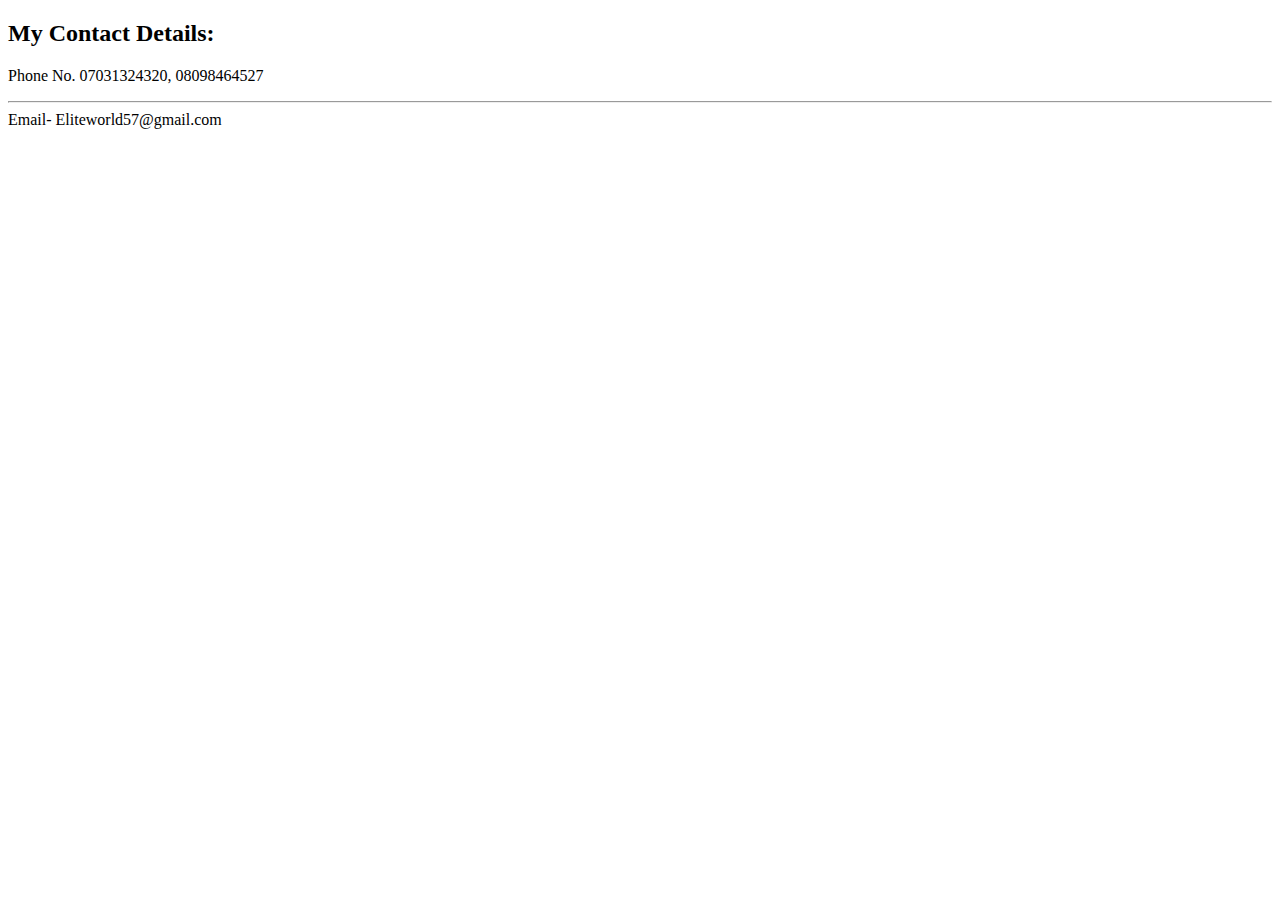
==== contact-me.html @ dcb31d0e "Add files via upload" ====
<!DOCTYPE html>
<html lang="en">
<head>
  <meta charset="UTF-8">
  <meta http-equiv="X-UA-Compatible" content="IE=edge">
  <meta name="viewport" content="width=device-width, initial-scale=1.0">
  <title>My Resume</title>
</head>
<body>
  <h2>
    My Contact Details:
  </h2>
  <p>
    Phone  No. 07031324320, 08098464527<br><hr> 
    Email- Eliteworld57@gmail.com
  </p>
  
</body>
</html>
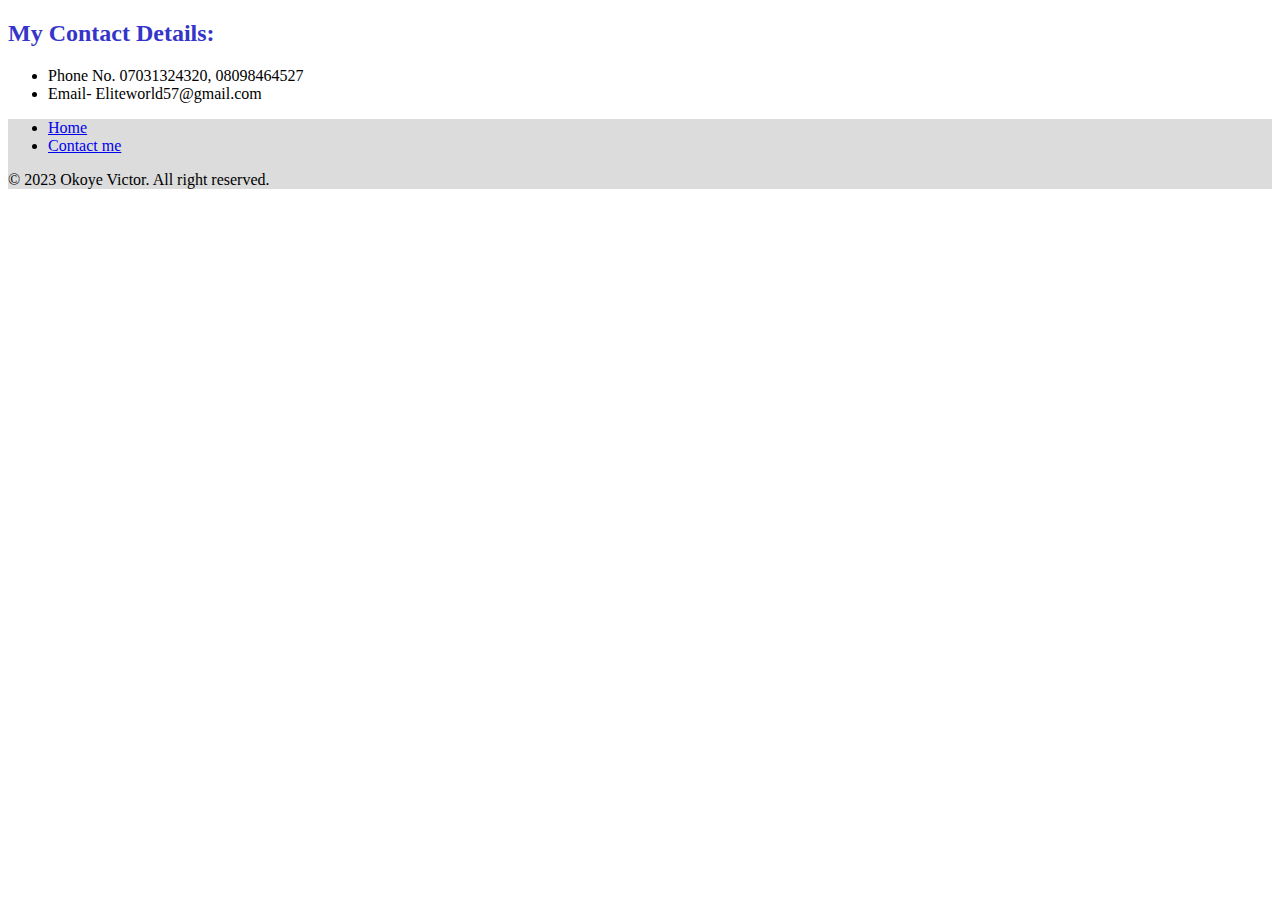
==== commit f26241c0: "Add files via upload" ====
--- a/contact-me.html
+++ b/contact-me.html
@@ -5,15 +5,31 @@
   <meta http-equiv="X-UA-Compatible" content="IE=edge">
   <meta name="viewport" content="width=device-width, initial-scale=1.0">
   <title>My Resume</title>
+  <link href="https://cdn.jsdelivr.net/npm/bootstrap@5.3.0/dist/css/bootstrap.min.css" rel="stylesheet" integrity="sha384-9ndCyUaIbzAi2FUVXJi0CjmCapSmO7SnpJef0486qhLnuZ2cdeRhO02iuK6FUUVM" crossorigin="anonymous">
+  <link rel="stylesheet" href="./Resume.css">
 </head>
 <body>
-  <h2>
-    My Contact Details:
-  </h2>
-  <p>
-    Phone  No. 07031324320, 08098464527<br><hr> 
-    Email- Eliteworld57@gmail.com
-  </p>
+  <div class="container py-5">
+    <h2 class="text-body-emphasis"> <span>My Contact Details:</span></h2>
+    <p class="col-lg-8 mx-auto lead">
+      <ul>
+        <li>Phone  No. 07031324320, 08098464527<br> </li>
+        <li>Email- Eliteworld57@gmail.com</li>
+      </ul>
+      </p>
+  </div>
+
+  <section class="footer" id="gradient-background">
+    <div class="container">
+      <footer class="pb-3 mb-4">
+        <ul class="nav justify-content-center border-bottom pb-3 mb-3">
+          <li class="nav-item"><a href="./index.html" class="nav-link px-2 text-body-secondary">Home</a></li>
+          <li class="nav-item"><a href="./contact-me.html" class="nav-link px-2 text-body-secondary">Contact me</a></li>
+        </ul>
+        <p class="text-center text-body-secondary">© 2023 Okoye Victor. All right reserved.</p>
+      </footer>
+    </div>
+  </section>
   
 </body>
 </html>--- a/Resume.css
+++ b/Resume.css
@@ -0,0 +1,15 @@
+#gradient-background {
+    background-color: gainsboro;
+    background-size: 180% 180%;
+    animation: gradient-animation 18s ease infinite;
+  }
+
+
+
+
+.profile-pix{
+    border-radius: 50%;
+}
+span{
+    color: rgb(53, 53, 201);
+}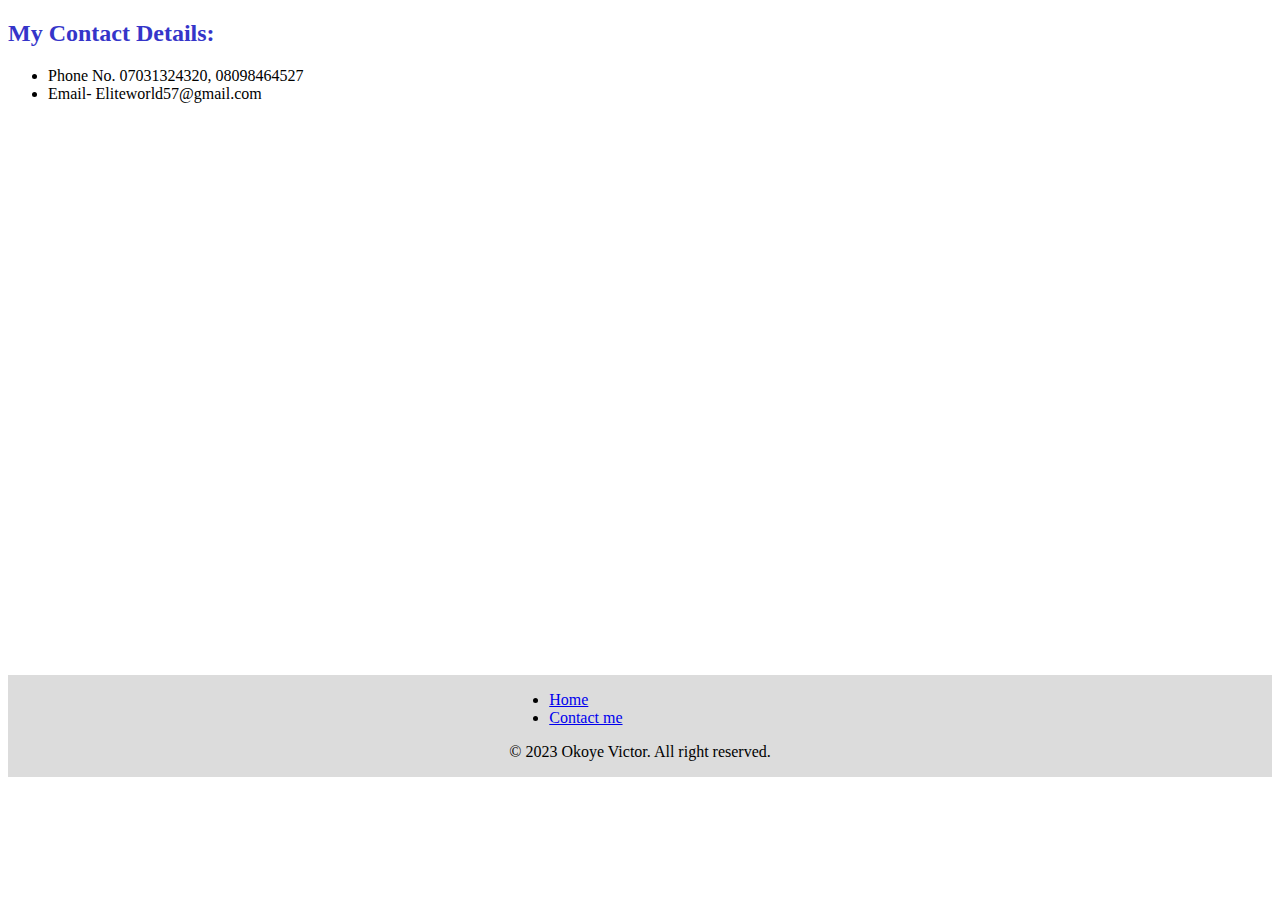
==== commit c9c0da2b: "Add files via upload" ====
--- a/contact-me.html
+++ b/contact-me.html
@@ -9,7 +9,7 @@
   <link rel="stylesheet" href="./Resume.css">
 </head>
 <body>
-  <div class="container py-5">
+  <div class="container-1 pb-5">
     <h2 class="text-body-emphasis"> <span>My Contact Details:</span></h2>
     <p class="col-lg-8 mx-auto lead">
       <ul>
@@ -19,9 +19,9 @@
       </p>
   </div>
 
-  <section class="footer" id="gradient-background">
-    <div class="container">
-      <footer class="pb-3 mb-4">
+  <section class="footer1" id="gradient-background">
+    <div class="container4">
+      <footer class="pt-5 mt-1">
         <ul class="nav justify-content-center border-bottom pb-3 mb-3">
           <li class="nav-item"><a href="./index.html" class="nav-link px-2 text-body-secondary">Home</a></li>
           <li class="nav-item"><a href="./contact-me.html" class="nav-link px-2 text-body-secondary">Contact me</a></li>
--- a/Resume.css
+++ b/Resume.css
@@ -12,4 +12,31 @@
 }
 span{
     color: rgb(53, 53, 201);
-}+}
+
+.container3{
+    display: flex;
+    align-items: center;
+    justify-content: center;
+    height: 30vh;
+
+
+}
+
+.container4{
+    display: flex;
+    justify-content: center;
+    align-items: center; 
+
+
+}
+
+.container-1{
+    height: 70vh;
+    margin-bottom: 25px;
+    margin-top: 10px;
+   
+   
+   }
+
+
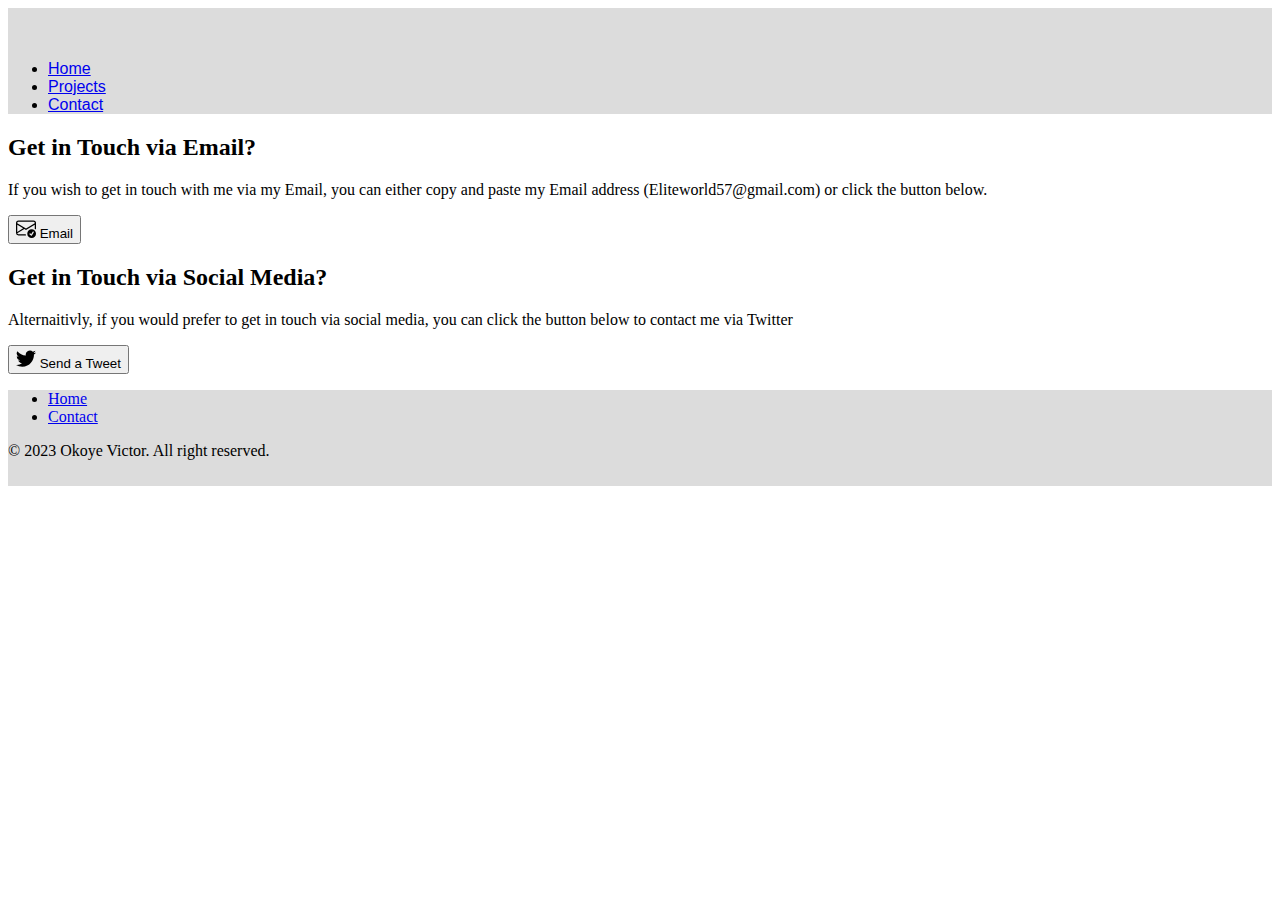
==== commit 73219487: "Add files via upload" ====
--- a/contact-me.html
+++ b/contact-me.html
@@ -9,22 +9,58 @@
   <link rel="stylesheet" href="./Resume.css">
 </head>
 <body>
-  <div class="container-1 pb-5">
-    <h2 class="text-body-emphasis"> <span>My Contact Details:</span></h2>
-    <p class="col-lg-8 mx-auto lead">
-      <ul>
-        <li>Phone  No. 07031324320, 08098464527<br> </li>
-        <li>Email- Eliteworld57@gmail.com</li>
-      </ul>
-      </p>
+  <header class="p-2 text-bg-none" id="header">
+    <div class="container">
+      <div class="d-flex flex-wrap align-items-center justify-content-center justify-content-lg-start">
+        <a href="/" class="d-flex align-items-center mb-2 mb-lg-0 text-white text-decoration-none">
+          <svg class="bi me-2" width="40" height="32" role="img" aria-label="Bootstrap"><use xlink:href="#bootstrap"></use></svg>
+        </a>
+
+        <ul class="nav col-12 col-lg-auto me-lg-auto mb-2 justify-content-center mb-md-0">
+          <li><a href="./index.html" class="nav-link px-2 text-bg-dark rounded-3">Home</a></li>
+          <li><a href="#" class="nav-link px-2 text-dark">Projects</a></li>
+          <li><a href="./contact-me.html" class="nav-link px-2 text-dark ">Contact</a></li>
+        </ul>
+      </div>
+    </div>
+  </header>
+  
+
+
+  <div class="container py-5 mb-3">
+    <div class="row align-items-md-stretch">
+      <div class="mb-3  col-md-6">
+        <div class="h-100 p-5 text-bg-dark rounded-3">
+          <h2>Get in Touch via Email?</h2>
+          <p>If you wish to get in touch with me via my Email, you can either copy and paste my Email address (Eliteworld57@gmail.com) or click the button below.</p>
+          <a href="eliteworld57@gmail.com">
+            <button class="btn btn-outline-light" type="button"> <svg xmlns="http://www.w3.org/2000/svg" width="20" height="20" fill="currentColor" class="bi bi-envelope-check" viewBox="0 0 16 16">
+              <path d="M2 2a2 2 0 0 0-2 2v8.01A2 2 0 0 0 2 14h5.5a.5.5 0 0 0 0-1H2a1 1 0 0 1-.966-.741l5.64-3.471L8 9.583l7-4.2V8.5a.5.5 0 0 0 1 0V4a2 2 0 0 0-2-2H2Zm3.708 6.208L1 11.105V5.383l4.708 2.825ZM1 4.217V4a1 1 0 0 1 1-1h12a1 1 0 0 1 1 1v.217l-7 4.2-7-4.2Z"/>
+              <path d="M16 12.5a3.5 3.5 0 1 1-7 0 3.5 3.5 0 0 1 7 0Zm-1.993-1.679a.5.5 0 0 0-.686.172l-1.17 1.95-.547-.547a.5.5 0 0 0-.708.708l.774.773a.75.75 0 0 0 1.174-.144l1.335-2.226a.5.5 0 0 0-.172-.686Z"/>
+            </svg> Email</button>
+          </a>
+        </div>
+      </div>
+      <div class="mb-3 col-md-6">
+        <div class="h-100 p-5 bg-body-tertiary border rounded-3">
+          <h2>Get in Touch via Social Media?</h2>
+          <p>Alternaitivly, if you would prefer to get in touch via social media, you can click the button below to contact me via Twitter</p>
+          <button class="btn btn-outline-secondary" type="button"> <svg xmlns="http://www.w3.org/2000/svg" width="20" height="20" fill="currentColor" class="bi bi-twitter" viewBox="0 0 16 16">
+            <path d="M5.026 15c6.038 0 9.341-5.003 9.341-9.334 0-.14 0-.282-.006-.422A6.685 6.685 0 0 0 16 3.542a6.658 6.658 0 0 1-1.889.518 3.301 3.301 0 0 0 1.447-1.817 6.533 6.533 0 0 1-2.087.793A3.286 3.286 0 0 0 7.875 6.03a9.325 9.325 0 0 1-6.767-3.429 3.289 3.289 0 0 0 1.018 4.382A3.323 3.323 0 0 1 .64 6.575v.045a3.288 3.288 0 0 0 2.632 3.218 3.203 3.203 0 0 1-.865.115 3.23 3.23 0 0 1-.614-.057 3.283 3.283 0 0 0 3.067 2.277A6.588 6.588 0 0 1 .78 13.58a6.32 6.32 0 0 1-.78-.045A9.344 9.344 0 0 0 5.026 15z"/>
+          </svg> Send a Tweet</button>
+        </div>
+      </div>
+    </div>
+    
+    
   </div>
 
-  <section class="footer1" id="gradient-background">
+  <section class="footer" id="gradient-background">
     <div class="container4">
       <footer class="pt-5 mt-1">
         <ul class="nav justify-content-center border-bottom pb-3 mb-3">
           <li class="nav-item"><a href="./index.html" class="nav-link px-2 text-body-secondary">Home</a></li>
-          <li class="nav-item"><a href="./contact-me.html" class="nav-link px-2 text-body-secondary">Contact me</a></li>
+          <li class="nav-item"><a href="./contact-me.html" class="nav-link px-2 text-body-secondary">Contact</a></li>
         </ul>
         <p class="text-center text-body-secondary">© 2023 Okoye Victor. All right reserved.</p>
       </footer>
@@ -32,4 +68,13 @@
   </section>
   
 </body>
-</html>+</html>
+
+
+
+
+
+
+
+
+
--- a/Resume.css
+++ b/Resume.css
@@ -2,41 +2,29 @@
     background-color: gainsboro;
     background-size: 180% 180%;
     animation: gradient-animation 18s ease infinite;
+    font-family: serif;
   }
-
-
 
 
 .profile-pix{
     border-radius: 50%;
 }
-span{
-    color: rgb(53, 53, 201);
-}
 
-.container3{
-    display: flex;
-    align-items: center;
-    justify-content: center;
-    height: 30vh;
+   #get-in-touch{
+    font-style: italic;
+   }
 
+   .footer{
+    position:sticky;
+    padding-bottom: 10px;
+   }
+
+#header{
+    background-color: gainsboro;
+    font-family: sans-serif;
 
 }
 
-.container4{
-    display: flex;
-    justify-content: center;
-    align-items: center; 
-
-
+.qualification{
+    font-family: sans-serif;
 }
-
-.container-1{
-    height: 70vh;
-    margin-bottom: 25px;
-    margin-top: 10px;
-   
-   
-   }
-
-
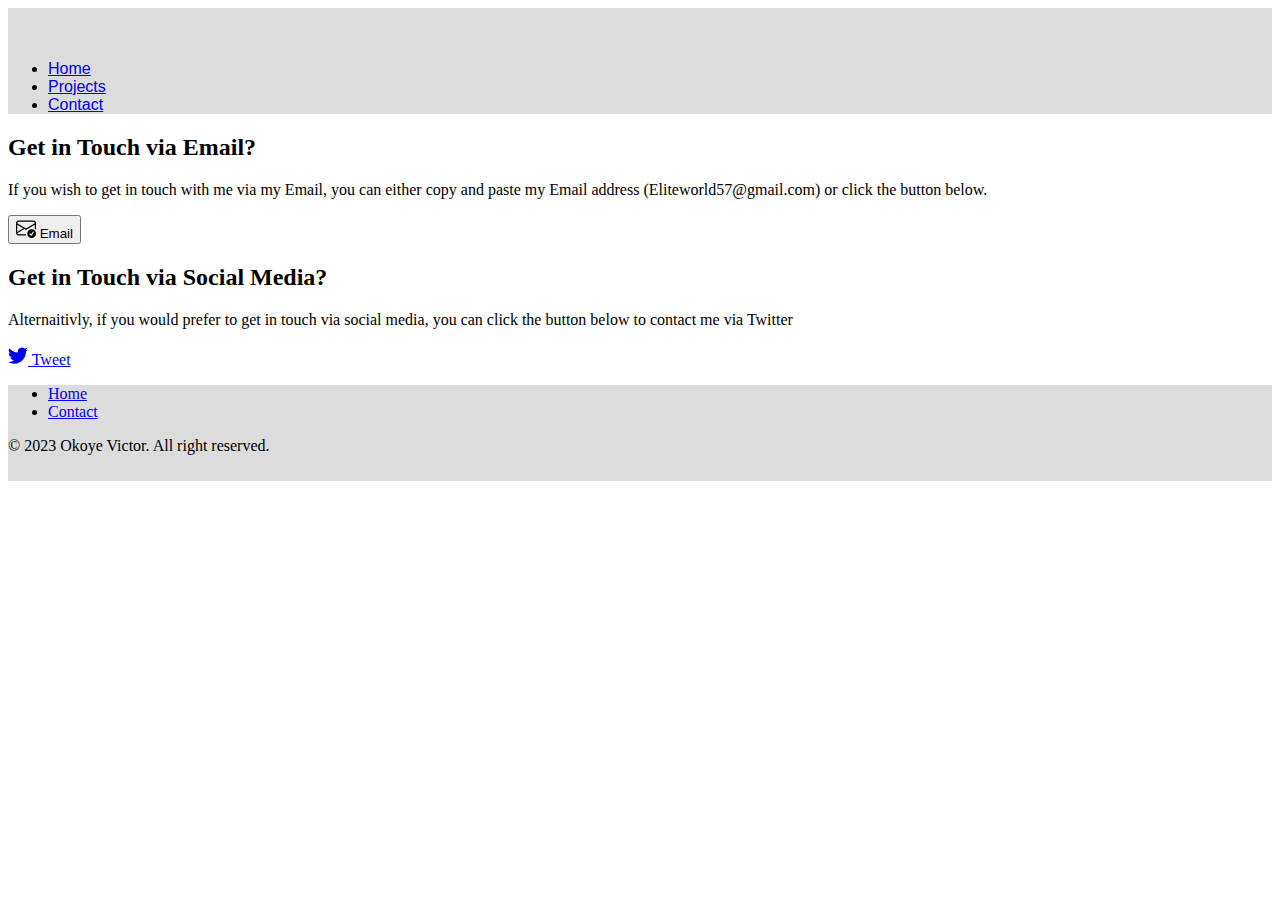
==== commit 5ade6717: "Add files via upload" ====
--- a/contact-me.html
+++ b/contact-me.html
@@ -45,9 +45,10 @@
         <div class="h-100 p-5 bg-body-tertiary border rounded-3">
           <h2>Get in Touch via Social Media?</h2>
           <p>Alternaitivly, if you would prefer to get in touch via social media, you can click the button below to contact me via Twitter</p>
-          <button class="btn btn-outline-secondary" type="button"> <svg xmlns="http://www.w3.org/2000/svg" width="20" height="20" fill="currentColor" class="bi bi-twitter" viewBox="0 0 16 16">
-            <path d="M5.026 15c6.038 0 9.341-5.003 9.341-9.334 0-.14 0-.282-.006-.422A6.685 6.685 0 0 0 16 3.542a6.658 6.658 0 0 1-1.889.518 3.301 3.301 0 0 0 1.447-1.817 6.533 6.533 0 0 1-2.087.793A3.286 3.286 0 0 0 7.875 6.03a9.325 9.325 0 0 1-6.767-3.429 3.289 3.289 0 0 0 1.018 4.382A3.323 3.323 0 0 1 .64 6.575v.045a3.288 3.288 0 0 0 2.632 3.218 3.203 3.203 0 0 1-.865.115 3.23 3.23 0 0 1-.614-.057 3.283 3.283 0 0 0 3.067 2.277A6.588 6.588 0 0 1 .78 13.58a6.32 6.32 0 0 1-.78-.045A9.344 9.344 0 0 0 5.026 15z"/>
-          </svg> Send a Tweet</button>
+            <a href="https://www.twitter.com/Sir_Victor7" class="btn btn-dark"> <svg xmlns="http://www.w3.org/2000/svg" width="20" height="20" fill="currentColor" class="bi bi-twitter" viewBox="0 0 16 16">
+              <path d="M5.026 15c6.038 0 9.341-5.003 9.341-9.334 0-.14 0-.282-.006-.422A6.685 6.685 0 0 0 16 3.542a6.658 6.658 0 0 1-1.889.518 3.301 3.301 0 0 0 1.447-1.817 6.533 6.533 0 0 1-2.087.793A3.286 3.286 0 0 0 7.875 6.03a9.325 9.325 0 0 1-6.767-3.429 3.289 3.289 0 0 0 1.018 4.382A3.323 3.323 0 0 1 .64 6.575v.045a3.288 3.288 0 0 0 2.632 3.218 3.203 3.203 0 0 1-.865.115 3.23 3.23 0 0 1-.614-.057 3.283 3.283 0 0 0 3.067 2.277A6.588 6.588 0 0 1 .78 13.58a6.32 6.32 0 0 1-.78-.045A9.344 9.344 0 0 0 5.026 15z"/>
+            </svg> Tweet      
+          </a>
         </div>
       </div>
     </div>
